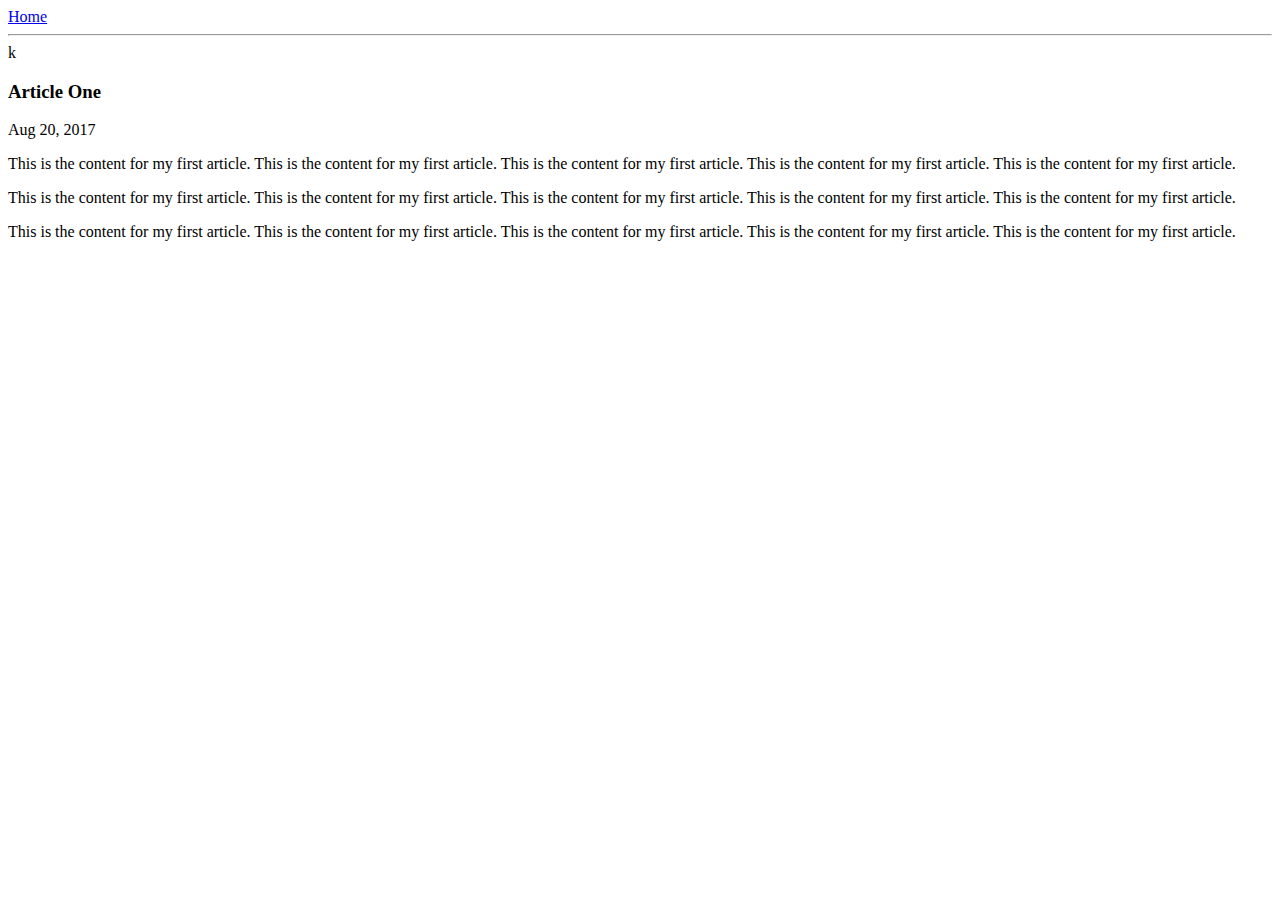
==== ui/article-one.html @ cf9338a8 "[imad-console] Updates ui/article-one.html" ====
<html>
    <head>
        <title>
            Article One | Riya Ramakrishnan
        </title>
    </head>
    
    <body>
        <div>
            <a href="/">Home</a>
        </div>
        <hr/>k
        <h3>
            Article One
        </h3>
        <div>
            Aug 20, 2017
        </div>
        <div>
            <p>
                This is the content for my first article. This is the content for my first article. This is the content for my first article. This is the content for my first article. This is the content for my first article. 
            </p>
            
            <p>
                This is the content for my first article. This is the content for my first article. This is the content for my first article. This is the content for my first article. This is the content for my first article. 
            </p>
            
            <p>
                This is the content for my first article. This is the content for my first article. This is the content for my first article. This is the content for my first article. This is the content for my first article. 
            </p>
        </div>
    </body>
    
</html>
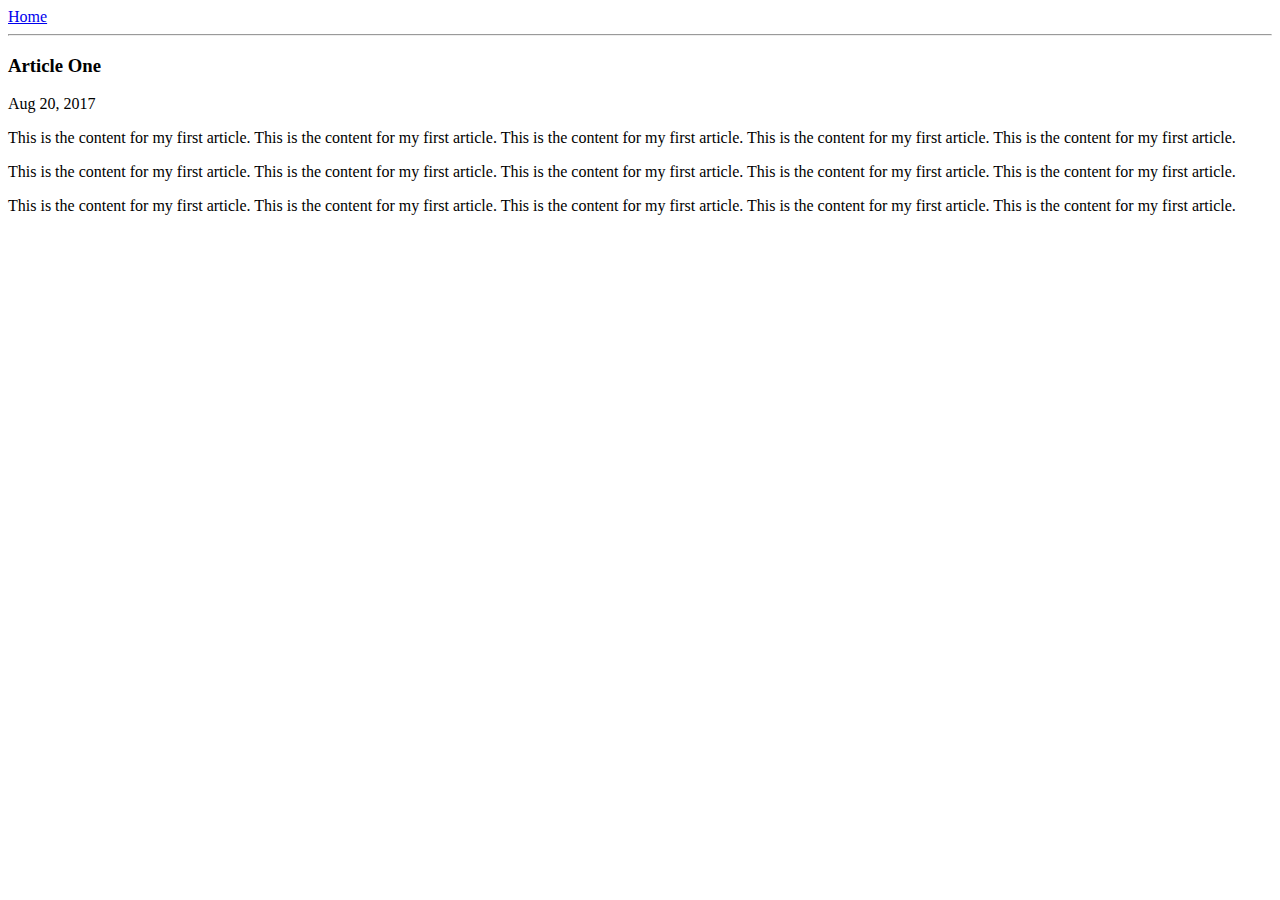
==== commit 4775f4cc: "[imad-console] Updates ui/article-one.html" ====
--- a/ui/article-one.html
+++ b/ui/article-one.html
@@ -9,7 +9,7 @@
         <div>
             <a href="/">Home</a>
         </div>
-        <hr/>k
+        <hr/>
         <h3>
             Article One
         </h3>
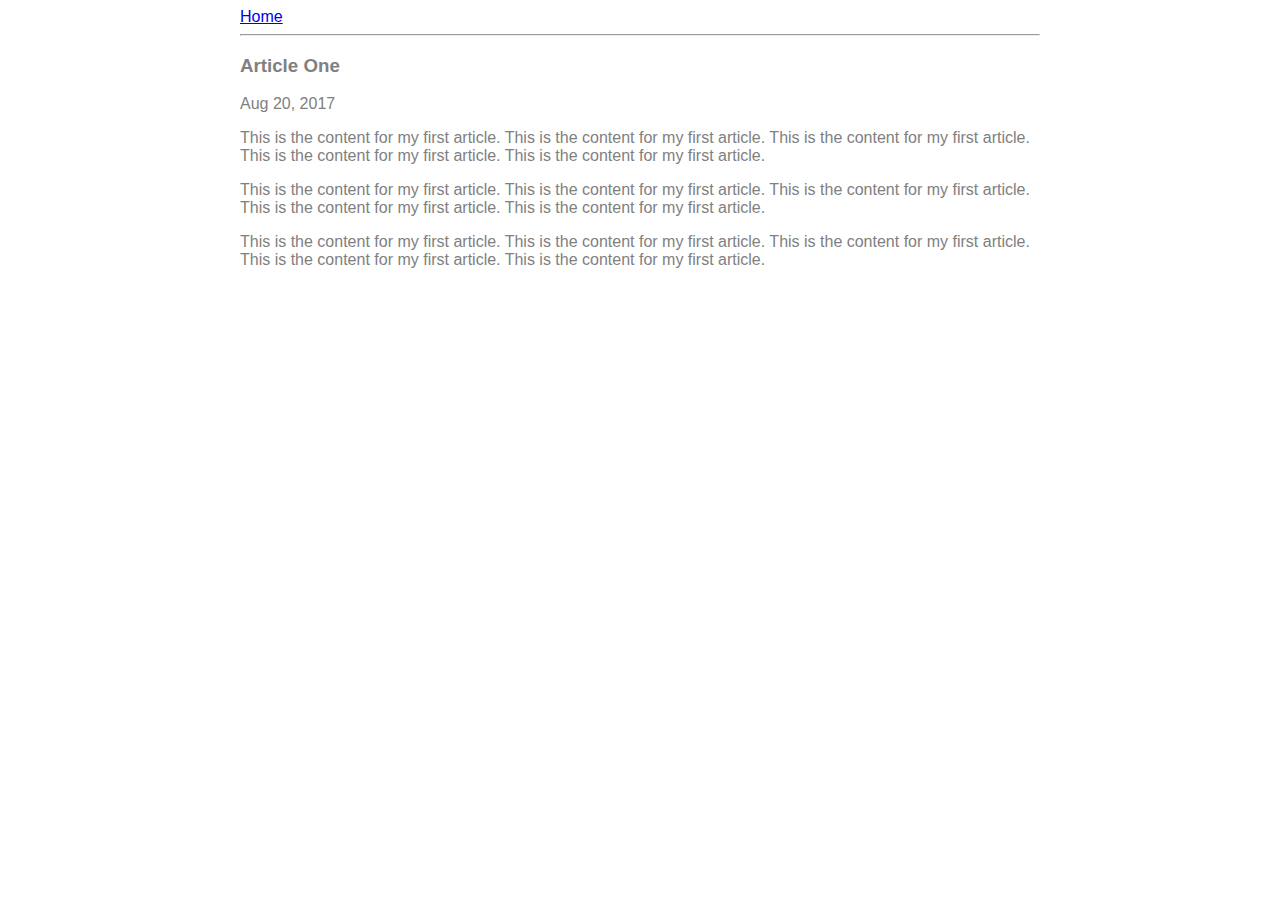
==== commit e63c13fb: "[imad-console] Updates ui/article-one.html" ====
--- a/ui/article-one.html
+++ b/ui/article-one.html
@@ -3,31 +3,41 @@
         <title>
             Article One | Riya Ramakrishnan
         </title>
+        <meta name="viewport" content="width=device-width, initial-scale=1" />
+        <style>
+            .container {
+                max-width: 800px;
+                margin: 0 auto;
+                color: grey;
+                font-family: sans-serif;
+            }
+        </style>
     </head>
-    
     <body>
-        <div>
-            <a href="/">Home</a>
-        </div>
-        <hr/>
-        <h3>
-            Article One
-        </h3>
-        <div>
-            Aug 20, 2017
-        </div>
-        <div>
-            <p>
-                This is the content for my first article. This is the content for my first article. This is the content for my first article. This is the content for my first article. This is the content for my first article. 
-            </p>
-            
-            <p>
-                This is the content for my first article. This is the content for my first article. This is the content for my first article. This is the content for my first article. This is the content for my first article. 
-            </p>
-            
-            <p>
-                This is the content for my first article. This is the content for my first article. This is the content for my first article. This is the content for my first article. This is the content for my first article. 
-            </p>
+        <div class="container">
+            <div>
+                <a href="/">Home</a>
+            </div>
+            <hr/>
+            <h3>
+                Article One
+            </h3>
+            <div>
+                Aug 20, 2017
+            </div>
+            <div>
+                <p>
+                    This is the content for my first article. This is the content for my first article. This is the content for my first article. This is the content for my first article. This is the content for my first article. 
+                </p>
+                
+                <p>
+                    This is the content for my first article. This is the content for my first article. This is the content for my first article. This is the content for my first article. This is the content for my first article. 
+                </p>
+                
+                <p>
+                    This is the content for my first article. This is the content for my first article. This is the content for my first article. This is the content for my first article. This is the content for my first article. 
+                </p>
+            </div>
         </div>
     </body>
     
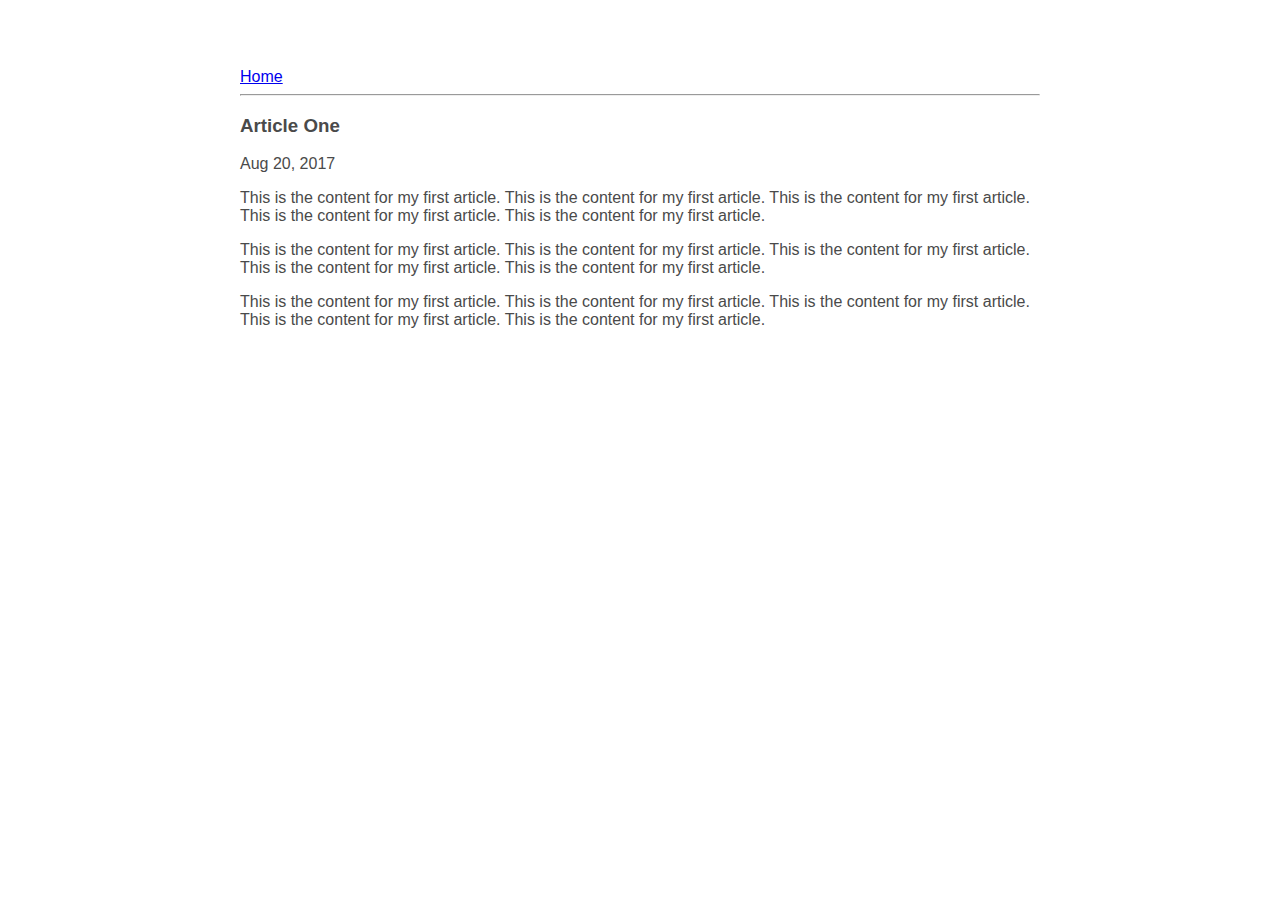
==== commit a0c43214: "[imad-console] Updates ui/article-one.html" ====
--- a/ui/article-one.html
+++ b/ui/article-one.html
@@ -8,8 +8,9 @@
             .container {
                 max-width: 800px;
                 margin: 0 auto;
-                color: grey;
+                color: #4a4a4a;
                 font-family: sans-serif;
+                padding-top: 60px;
             }
         </style>
     </head>
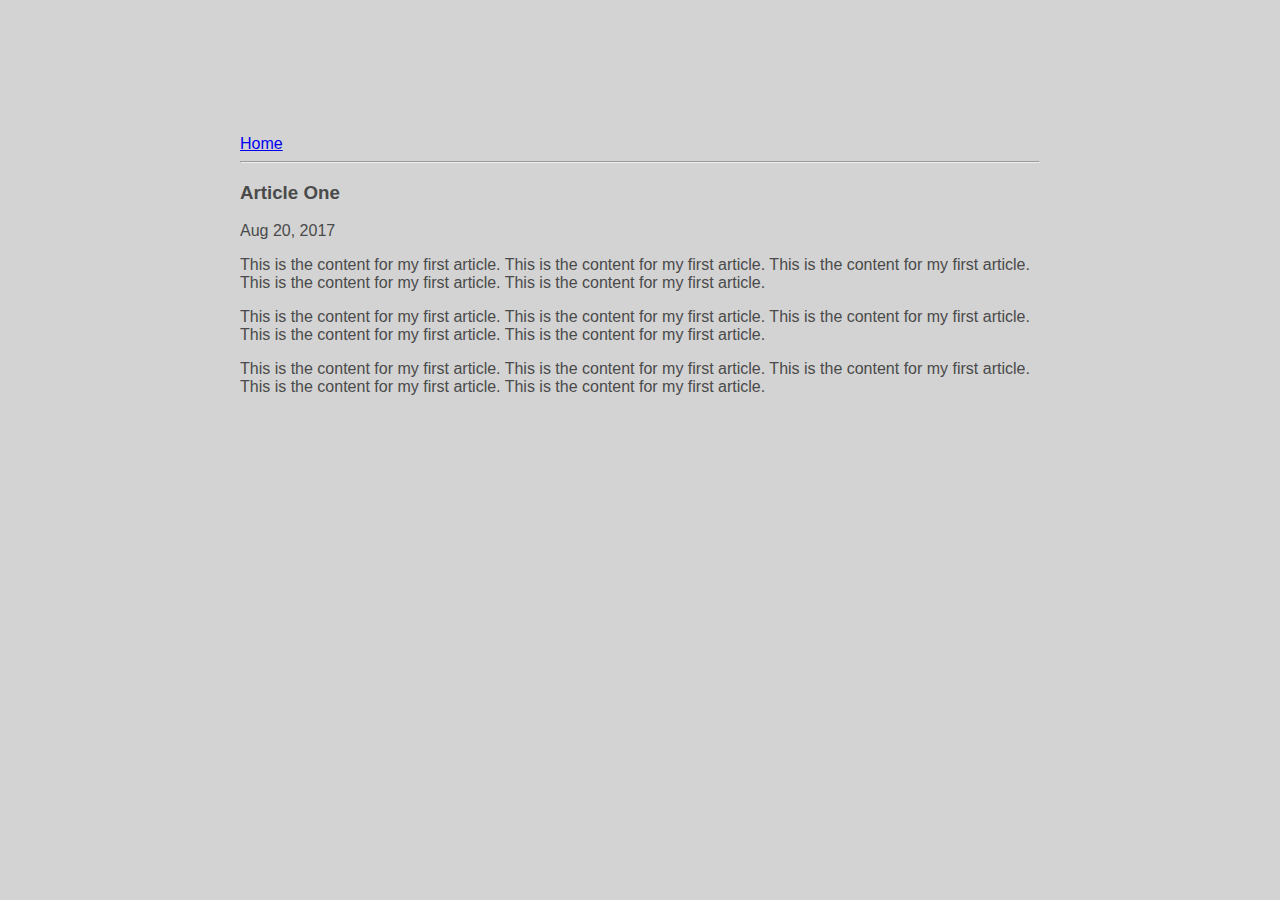
==== commit 01180031: "[imad-console] Updates ui/article-one.html" ====
--- a/ui/article-one.html
+++ b/ui/article-one.html
@@ -4,15 +4,7 @@
             Article One | Riya Ramakrishnan
         </title>
         <meta name="viewport" content="width=device-width, initial-scale=1" />
-        <style>
-            .container {
-                max-width: 800px;
-                margin: 0 auto;
-                color: #4a4a4a;
-                font-family: sans-serif;
-                padding-top: 60px;
-            }
-        </style>
+        <link href="/ui/style.css" rel="stylesheet" />
     </head>
     <body>
         <div class="container">
--- a/ui/style.css
+++ b/ui/style.css
@@ -0,0 +1,30 @@
+body {
+    font-family: sans-serif;
+    background-color: lightgrey;
+    margin-top: 75px;
+}
+
+.center {
+    text-align: center;
+}
+
+.text-big {
+    font-size: 300%;
+}
+
+.bold {
+    font-weight: bold;
+}
+
+.img-medium {
+    height: 200px;
+}
+ .container {
+    max-width: 800px;
+    margin: 0 auto;
+    color: #4a4a4a;
+    font-family: sans-serif;
+    padding-top: 60px;
+    padding-left: 20px;
+    padding-right: 20px;
+}
